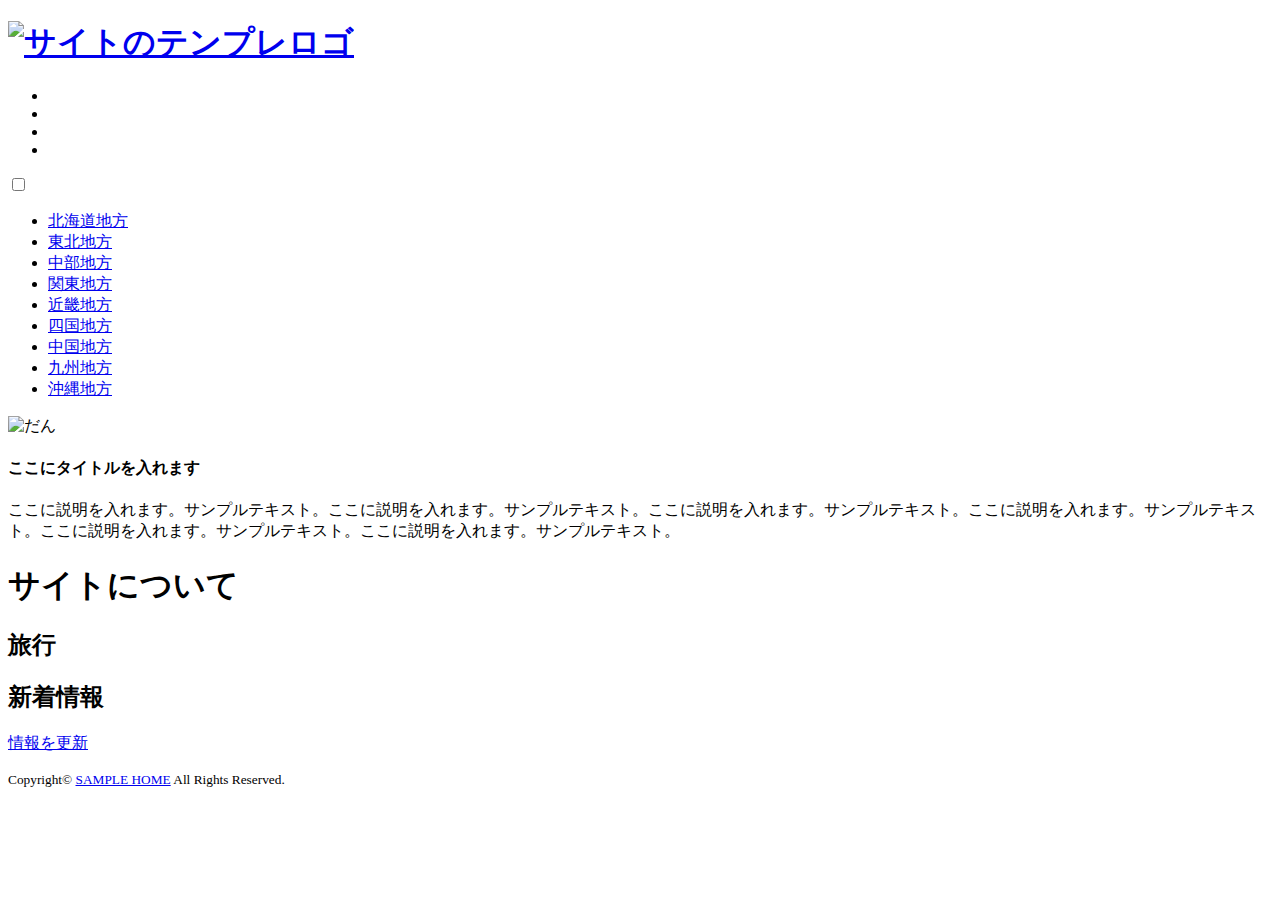
==== index.html @ a90ca0c4 "The_First_Comiit" ====
<!-- サイトの詳細設定 -->
<!DOCTYPE html>
<html lang="ja">
<head>
<meta charset="UTF-8">
<meta name="viewport" content="width=device-width, initial-scale=1.0">
<link href="https://cdnjs.cloudflare.com/ajax/libs/lightbox2/2.11.3/css/lightbox.min.css" rel="stylesheet">

<!-- ページタグの名前 -->
<title>チーム制作テンプレート　サイトタイトル</title>
<meta name="" content="サイト説明">
<meta name="" content="サイト説明">

<!--CSSと繋いでいる部分-->
<link rel="stylesheet" href="https://cdnjs.cloudflare.com/ajax/libs/vegas/2.5.4/vegas.min.css">
<link rel="stylesheet" href="css/main.css">

<!-- 全体 -->
<body>
<div class="header-h1-img-wrap"></div>

<!-- ヘッダー -->
<header>
    <!-- ロゴ -->
    <h1>
        <a href="#"><img src="" alt="サイトのテンプレロゴ"></a>
    </h1>

    <!-- ヘッダー内の文字 -->
    <nav class="global-navi">
        <ul>
            <li><a href="#special-list"></a></li>
            <li><a href="#blurs"></a></li><!--サイトについてのメッセージ-->
            <li><a href="#list-grid"></a></li>
            <li><a href="#news"></a></li>
        </ul>
    </nav>
</header>

<div id="container"><!--CSSグループのためCSSとの結合時に変更する-->

<!--ページの上部へ戻るボタン-->
<div class="return" id="returnToTop">
    <a href="#">  </a>
</div>

<header><!--ロゴの表示-->

<!-- ハンバーガーメニューの実装 -->
<div class="hamburger-menu">
    <input type="checkbox" id="menu-btn-check">
    <label for="menu-btn-check" class="menu-btn"><span></span></label>

    <!-- メニューの追加 -->
    <div class="menu-content">
        <ul>
            <li><a href="#special-list">北海道地方</a></li>
            <li><a href="#blurs">東北地方</a></li>
            <li><a href="#list-grid">中部地方</a></li>
            <li><a href="#news">関東地方</a></li>
            <li><a href="#kinnki">近畿地方</a></li>
            <li><a href="#sikoku">四国地方</a></li>
            <li><a href="#tyuugoku">中国地方</a></li>
            <li><a href="#kyuusyuu">九州地方</a></li>
            <li><a href="#okinawa">沖縄地方</a></li>
        </ul>

        <!-- ソーシャルメディアのアイコン いつか入れる-->
        
    </div>
</div>

<!-- スライドするメニュー -->
<section id="special-list">
<div class="list-slider">
    <div id="l1" class="list-menu">
        <img src="image/IMG_5722.jpg" alt="だん">
        <h4>ここにタイトルを入れます</h4>
        <p>ここに説明を入れます。サンプルテキスト。ここに説明を入れます。サンプルテキスト。ここに説明を入れます。サンプルテキスト。ここに説明を入れます。サンプルテキスト。ここに説明を入れます。サンプルテキスト。ここに説明を入れます。サンプルテキスト。</p>
    </div>

    
</div>
</section>
</header>

<!-- サイトについての蘭 -->
<main>
<section id="blurs">
<section class="blur">
<div class="blur-border">
<h1>サイトについて</h1>
<h2>
    旅行
</h2>
</section>
<p></p>
</div>
</div>
</section>

<!-- ギャラリー -->
<section id="list-grid">
    <div class="list-grid-trimming">
       
    </div>
</section>

<!-- 新着ニュース -->
<section id="news">
    <h2>新着情報</h2>
    <script>
        let nowDate = new Date();
    </script>
    <dl>
        <a href="#">情報を更新</a></dt>
    </dl>
</section>
</main>

<!-- 一番下の文字 -->
<footer>
<small>Copyright&copy; <a href="index.html">SAMPLE HOME</a> All Rights Reserved.</small>
</footer>



<!--開閉ボタン（ハンバーガーアイコン）-->
<div id="menubar_hdr">
<span></span><span></span><span></span>
</div>


</body>
</html>
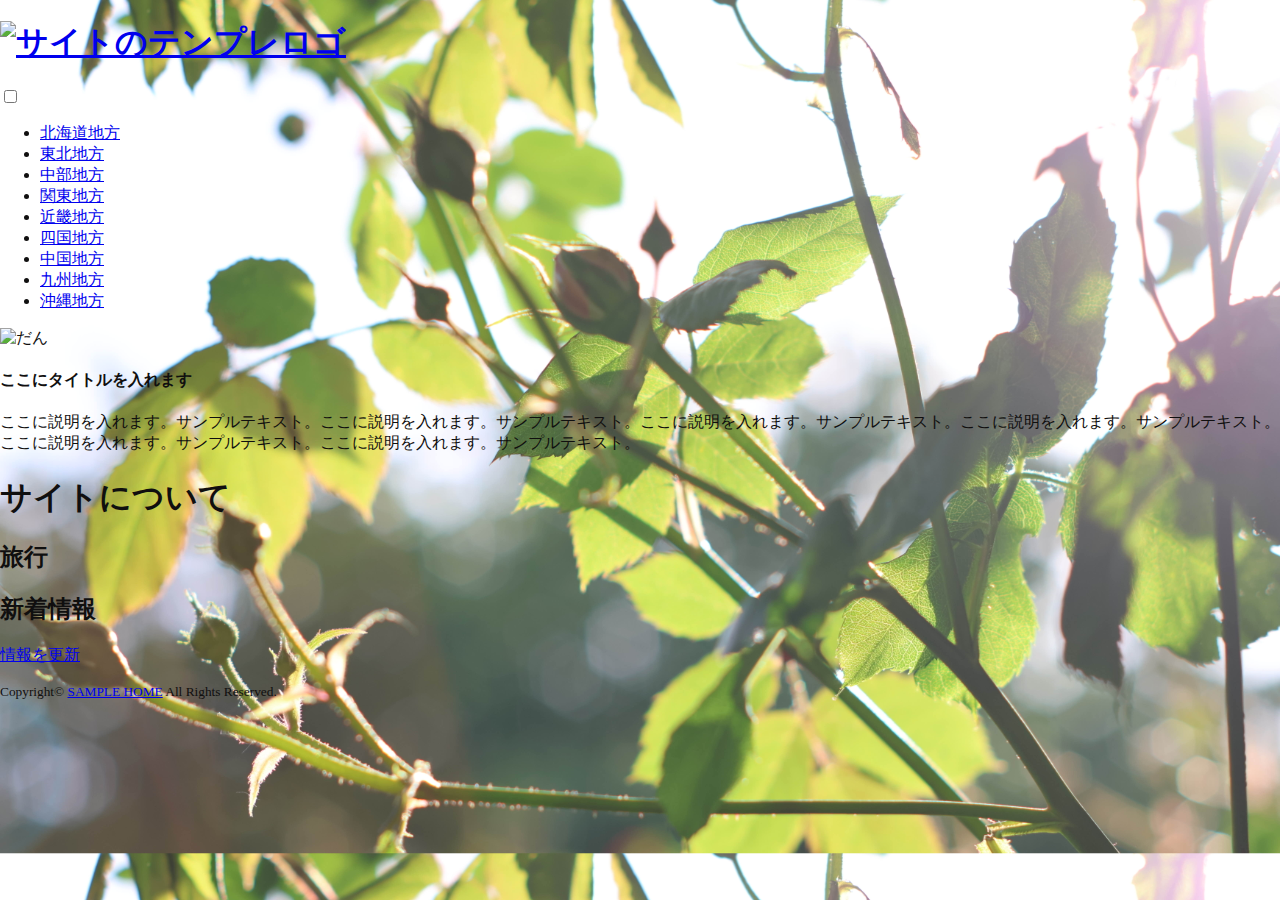
==== commit a693f42c: "kyusyu.htmlの内容変更と、main.htmlの名前をデフォルトドキュメントに則って名前変更" ====
--- a/index.html
+++ b/index.html
@@ -7,13 +7,14 @@
 <link href="https://cdnjs.cloudflare.com/ajax/libs/lightbox2/2.11.3/css/lightbox.min.css" rel="stylesheet">
 
 <!-- ページタグの名前 -->
-<title>チーム制作テンプレート　サイトタイトル</title>
+<title>新しいタブンネ（仮）</title>
 <meta name="" content="サイト説明">
 <meta name="" content="サイト説明">
 
 <!--CSSと繋いでいる部分-->
 <link rel="stylesheet" href="https://cdnjs.cloudflare.com/ajax/libs/vegas/2.5.4/vegas.min.css">
 <link rel="stylesheet" href="css/main.css">
+<link rel="stylesheet" href="css/style.css">
 
 <!-- 全体 -->
 <body>
@@ -23,25 +24,17 @@
 <header>
     <!-- ロゴ -->
     <h1>
-        <a href="#"><img src="" alt="サイトのテンプレロゴ"></a>
+        <a href="index.html"><img src="" alt="サイトのテンプレロゴ"></a>
     </h1>
 
-    <!-- ヘッダー内の文字 -->
-    <nav class="global-navi">
-        <ul>
-            <li><a href="#special-list"></a></li>
-            <li><a href="#blurs"></a></li><!--サイトについてのメッセージ-->
-            <li><a href="#list-grid"></a></li>
-            <li><a href="#news"></a></li>
-        </ul>
-    </nav>
+    
 </header>
 
 <div id="container"><!--CSSグループのためCSSとの結合時に変更する-->
 
 <!--ページの上部へ戻るボタン-->
 <div class="return" id="returnToTop">
-    <a href="#">  </a>
+    <a href="index.html">  </a>
 </div>
 
 <header><!--ロゴの表示-->
@@ -54,15 +47,15 @@
     <!-- メニューの追加 -->
     <div class="menu-content">
         <ul>
-            <li><a href="#special-list">北海道地方</a></li>
-            <li><a href="#blurs">東北地方</a></li>
-            <li><a href="#list-grid">中部地方</a></li>
-            <li><a href="#news">関東地方</a></li>
-            <li><a href="#kinnki">近畿地方</a></li>
-            <li><a href="#sikoku">四国地方</a></li>
-            <li><a href="#tyuugoku">中国地方</a></li>
-            <li><a href="#kyuusyuu">九州地方</a></li>
-            <li><a href="#okinawa">沖縄地方</a></li>
+            <li><a href="hokkaido.html">北海道地方</a></li>
+            <li><a href="touhoku.html">東北地方</a></li>
+            <li><a href="tyubu.html">中部地方</a></li>
+            <li><a href="kantou.html">関東地方</a></li>
+            <li><a href="kinki.html">近畿地方</a></li>
+            <li><a href="sikoku.html">四国地方</a></li>
+            <li><a href="tyugoku.html">中国地方</a></li>
+            <li><a href="kyusyu.html">九州地方</a></li>
+            <li><a href="okinawa.html">沖縄地方</a></li>
         </ul>
 
         <!-- ソーシャルメディアのアイコン いつか入れる-->
--- a/css/main.css
+++ b/css/main.css
@@ -0,0 +1,206 @@
+@charset "utf-8";
+
+@import url(https://cdnjs.cloudflare.com/ajax/libs/lightbox2/2.10.0/css/lightbox.css);
+html,body {
+	font-size: 13px;	/*基準となるフォントサイズ。*/
+	overflow-x: hidden;
+}
+@media screen and (min-width:900px) {
+
+    html, body {
+        font-size: 16px;	/*基準となるフォントサイズ。*/
+    }
+
+}
+body {
+    font-family: "ヒラギノ丸ゴ Pro", "Hiragino Maru Gothic Pro", "メイリオ", Meiryo, Osaka, "ＭＳ Ｐゴシック", "MS PGothic", sans-serif;	
+    color: rgb(16, 15, 15);		
+	margin: 0;
+	padding: 0;
+	font-size: 16px;
+	font-family: serif;
+	background-size: cover;
+    background-image: url(../images/236A1238.jpg),url(../images/236A1371.jpg),url(../images/236A1542.jpg);
+    animation: image_anime 10s  infinite;
+	animation-delay: 5s ;
+    cursor: pointer;
+    cursor: pointer;
+}
+
+@keyframes image_anime {
+	0% {
+		background-image: url(../images/236A1238.jpg); 
+	}
+	35% {
+		/* 切り替え後の画像 */
+		background-image: url(../images/236A1371.jpg); 
+	}
+	70% {
+		/* 切り替え後の画像 */
+		background-image: url(../images/236A1542.jpg); 
+	}
+	100% {
+		background-image: url(../images/236A1238.jpg); 
+	}
+	0%,35%,70% {
+		opacity: 1;
+	}
+}
+
+header settings 
+
+header h1 {
+    display: flex; 
+    justify-content: space-between;
+    align-items: center; 
+    background: rgba(32, 221, 7, 0.9);
+    box-shadow: 0px 8px 8px 0px rgba(217, 8, 8, 0.995);
+    margin: 0;
+    z-index: 1;
+}
+
+@media screen and (max-width: 768px) {
+    header {
+        padding: 1em;
+        box-shadow: 0px 4px 4px 0px rgba(0,0,0,.2);
+    }
+}
+
+.header-h1-img-wrap {
+    position: absolute;
+  }
+
+  .header-h1-img-wrap::before {
+    animation: img-wrap 2s cubic-bezier(0.4, 0, 0.2, 1) forwards;
+    background-repeat:  no-repeat;
+    margin: 0;
+    width: 250px;
+    height: 200px;
+
+    content: "";
+    inset: 0; 
+    pointer-events: none; 
+    position: absolute;
+    z-index: 2;
+  }
+
+  @keyframes img-wrap {
+
+    0% {
+        transform: translateX(225px);
+        opacity: 0;
+      }
+      100% {
+        transform: translateX(0);
+      }
+      40%,100% {
+        opacity: 1;
+      }
+  }
+
+@media screen and (max-width: 768px) {
+    body {
+        font-size: 14px;
+    }
+}
+
+.global-navi ul {
+    color: rgb(255, 0, 0);
+    text-shadow: -6px 3px 0 #353434;
+    margin: 0;
+    padding: 5;
+    width: 1000px;
+    display: flex; 
+    justify-content: space-between;
+    
+}
+.global-navi ul li a {
+    color: var(--primary-color);
+    text-decoration: none; 
+    font-weight: 1000;
+    position: absolute;
+    nav-left: 3px;
+    font-size: 25px;
+}
+
+
+@media screen and (max-width:1230px) {
+    .global-navi {
+        display: none;
+    }
+}
+
+@media screen and (max-width: 768px) {
+
+    .nav-toggle {
+        display: block;
+        position: relative;
+        width: 25px;
+        height: 20px;
+    }
+    .nav-toggle span {
+        display: block;
+        width: 100%;
+        height: 2px;
+        background: var(--primary-color);
+        position: absolute;
+        transition: ease .4s;
+    }
+    .nav-toggle span:nth-child(1) {
+        top: 0;
+    }
+    .nav-toggle span:nth-child(2) {
+        top: 0;
+        bottom: 0;
+        margin: auto;
+    } 
+    .nav-toggle span:nth-child(3) {
+        bottom: 0;
+    }
+
+    .nav-toggle.show span:nth-child(1) {
+        top: 9px;
+        transform: rotate(45deg);
+    }
+    .nav-toggle.show span:nth-child(2) {
+        opacity: 0;
+    } 
+    .nav-toggle.show span:nth-child(3) {
+        bottom: 9px;
+        transform: rotate(-45deg);
+    }
+
+    .global-navi {
+        position: fixed;
+        width: 100%;
+        top: 84px;
+        left: 0;
+        right: 0;
+        bottom: 0;
+        padding: 1em;
+        opacity: 0;
+        visibility: hidden;
+        transition: opacity .5s, visibility .5s;
+    }
+    .global-navi.show {
+        opacity: 1;
+        visibility: visible;
+        background: #fff;
+    }
+    .global-navi ul {
+        width: 100%;
+        flex-flow: column;
+        text-align: center;
+        padding: 2em;
+        margin: 2em 0;
+        border-top: 1px solid var(--primary-color);
+        border-bottom: 1px solid var(--primary-color);
+    }
+    .global-navi ul li {
+        font-size: 18px;
+    }
+    .global-navi ul li a {
+        display: block;
+        padding: 1em;
+    }
+}
